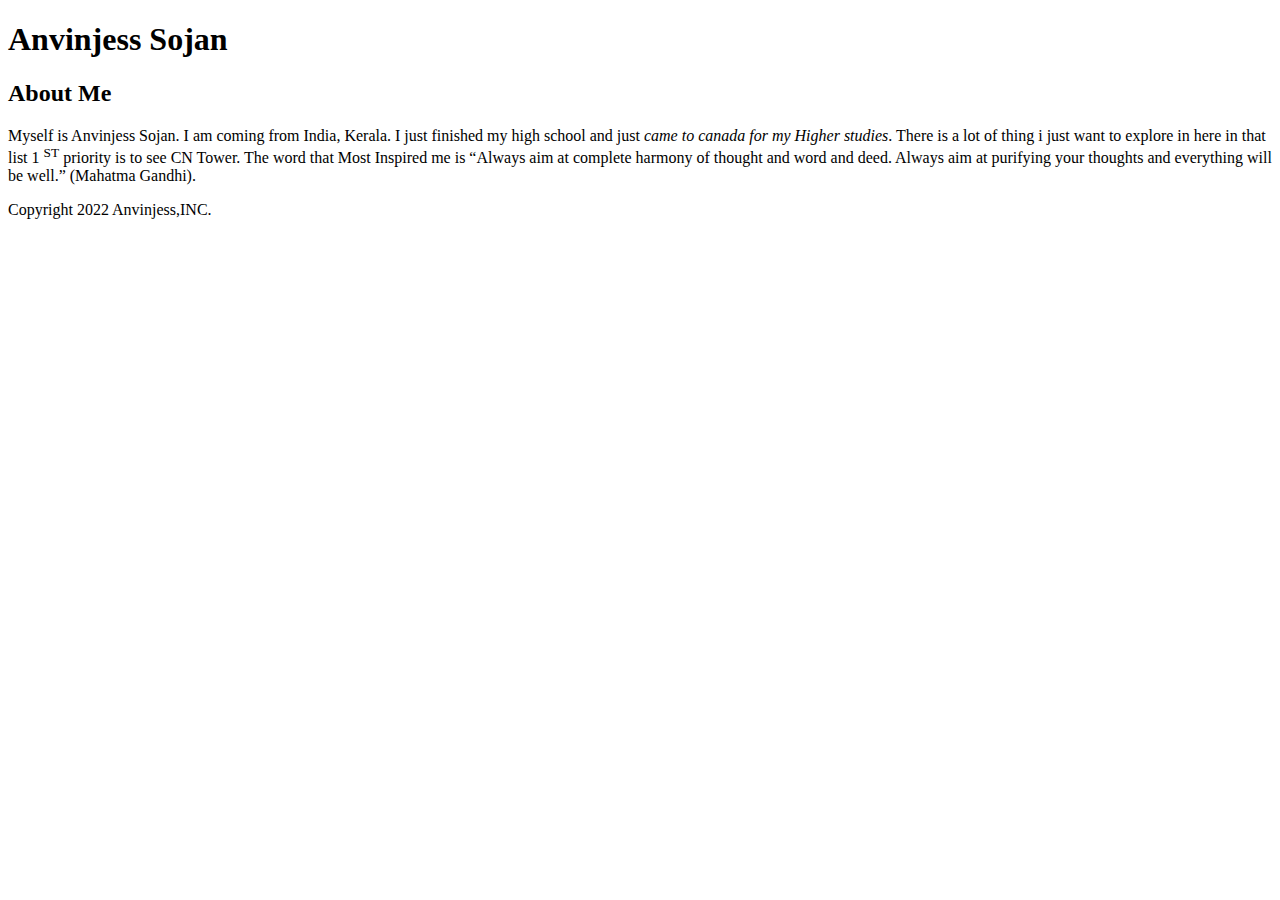
==== html-assignment/index.html @ a1c316dc "Corection and updation" ====
<!DOCTYPE html>
<html lang="en">
<head>
    <meta charset="UTF-8">
    <meta http-equiv="X-UA-Compatible" content="IE=edge">
    <meta name="viewport" content="width=device-width, initial-scale=1.0">
    <title>Anvinjess Sojan</title>
</head>
<body>
    <h1>Anvinjess Sojan</h1>
    <article>
        <h2>About Me</h2>
        <p>Myself is Anvinjess Sojan. I am coming from India, Kerala. I just finished my high school and just <em>came to canada for my Higher studies</em>. There is a lot of thing i just want to explore in here in that list 1 <sup>ST</sup> priority is to see CN Tower. The word that Most Inspired me is “Always aim at complete harmony of thought and word and deed. Always aim at purifying your thoughts and everything will be well.” (Mahatma Gandhi).
        </p>
    </article>
    <footer>
        <p>Copyright 2022 Anvinjess,INC.</p>
    </footer>
</body>
</html>
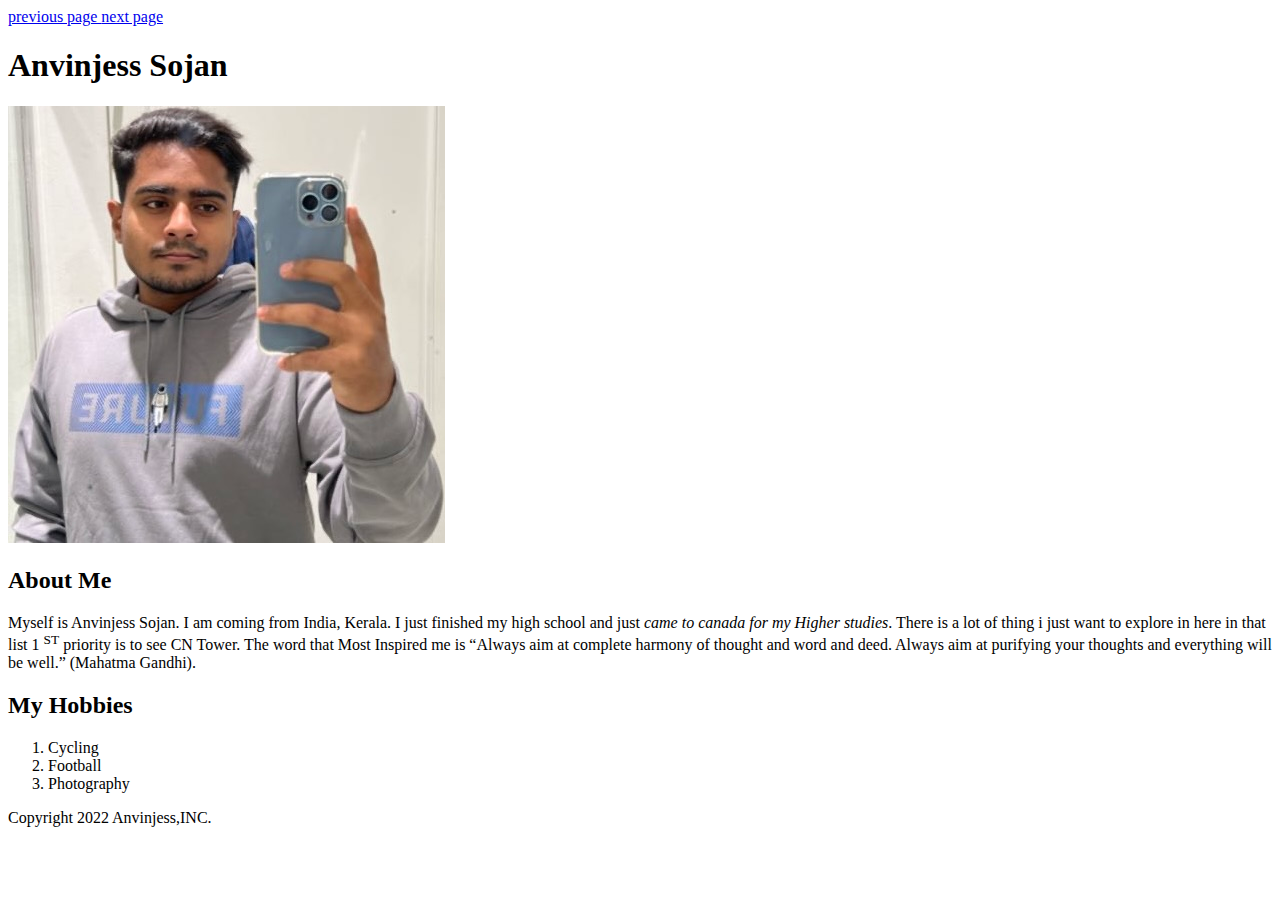
==== commit 25cfc5b6: "new program" ====
--- a/html-assignment/index.html
+++ b/html-assignment/index.html
@@ -7,11 +7,27 @@
     <title>Anvinjess Sojan</title>
 </head>
 <body>
+    <nav class="navbar">
+        <a class="navbar-item" href="index.html">previous page
+
+        </a>
+        <a class="navbar-item" href="notes.html">next page
+
+        </a>
+
+    </nav>
     <h1>Anvinjess Sojan</h1>
+    <img class="My photo" src="images/IMG_0414 2.JPG">
     <article>
         <h2>About Me</h2>
         <p>Myself is Anvinjess Sojan. I am coming from India, Kerala. I just finished my high school and just <em>came to canada for my Higher studies</em>. There is a lot of thing i just want to explore in here in that list 1 <sup>ST</sup> priority is to see CN Tower. The word that Most Inspired me is “Always aim at complete harmony of thought and word and deed. Always aim at purifying your thoughts and everything will be well.” (Mahatma Gandhi).
         </p>
+        <h2>My Hobbies</h2>
+        <ol>
+            <li>Cycling</li>
+            <li>Football</li>
+            <li>Photography</li>
+        </ol>
     </article>
     <footer>
         <p>Copyright 2022 Anvinjess,INC.</p>
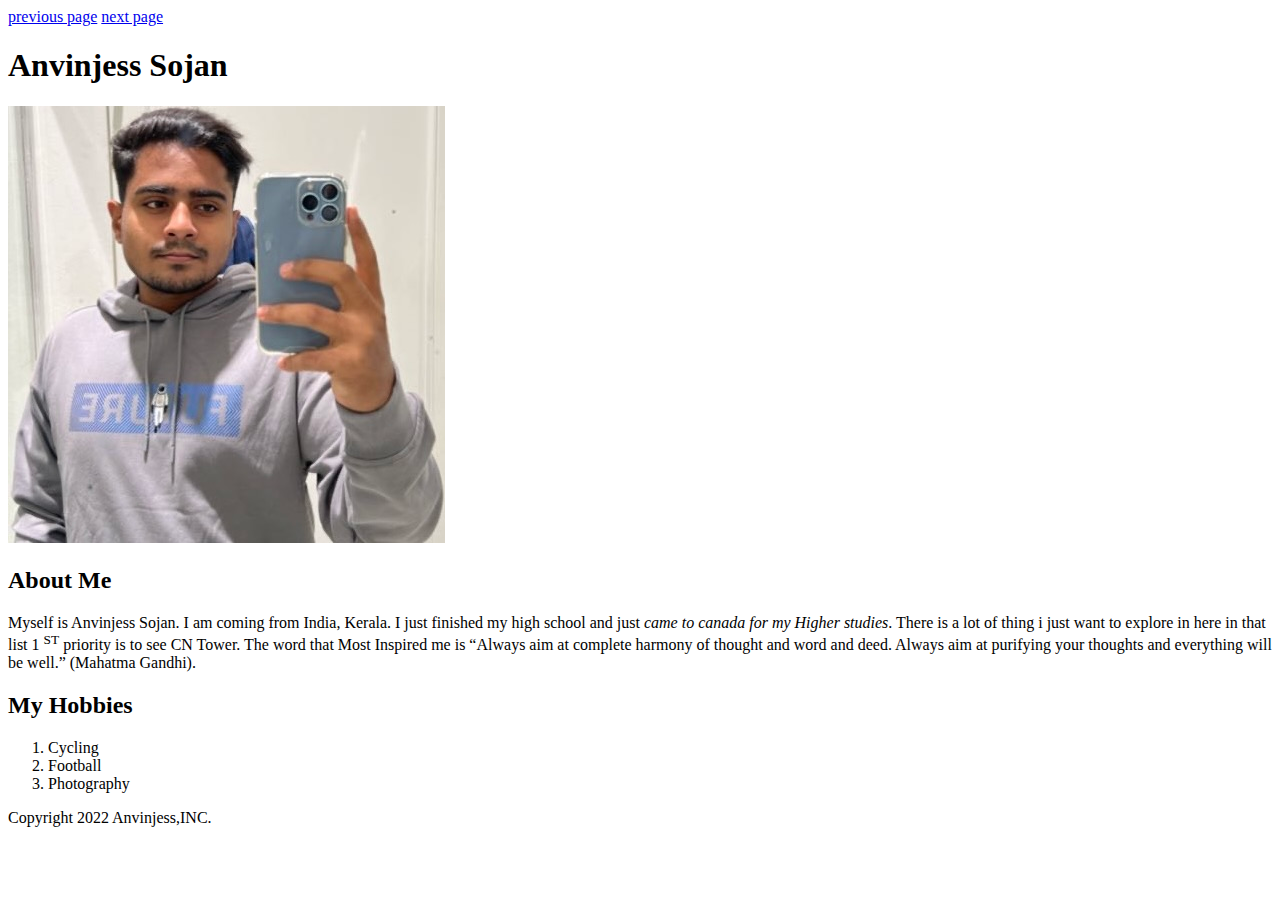
==== commit 8515f6b8: "creates midterm" ====
--- a/html-assignment/index.html
+++ b/html-assignment/index.html
@@ -8,16 +8,12 @@
 </head>
 <body>
     <nav class="navbar">
-        <a class="navbar-item" href="index.html">previous page
-
-        </a>
-        <a class="navbar-item" href="notes.html">next page
-
-        </a>
+        <a class="navbar-item" href="index.html">previous page</a>
+        <a class="navbar-item" href="notes.html">next page </a>
 
     </nav>
     <h1>Anvinjess Sojan</h1>
-    <img class="My photo" src="images/IMG_0414 2.JPG">
+    <img class="My photo" src="images/My.JPG" alt="My photo">
     <article>
         <h2>About Me</h2>
         <p>Myself is Anvinjess Sojan. I am coming from India, Kerala. I just finished my high school and just <em>came to canada for my Higher studies</em>. There is a lot of thing i just want to explore in here in that list 1 <sup>ST</sup> priority is to see CN Tower. The word that Most Inspired me is “Always aim at complete harmony of thought and word and deed. Always aim at purifying your thoughts and everything will be well.” (Mahatma Gandhi).
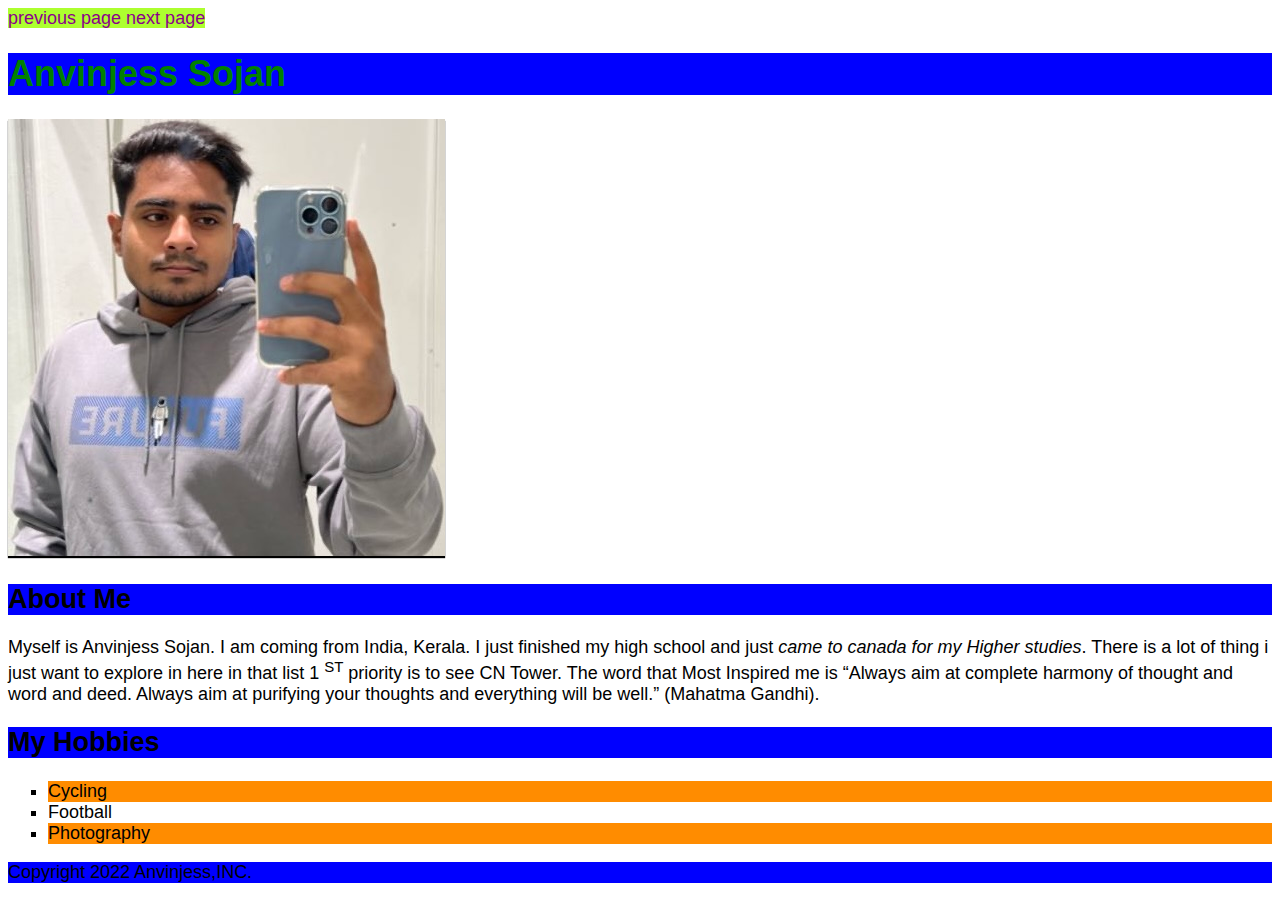
==== commit bcf06d18: "new code" ====
--- a/html-assignment/index.html
+++ b/html-assignment/index.html
@@ -5,25 +5,31 @@
     <meta http-equiv="X-UA-Compatible" content="IE=edge">
     <meta name="viewport" content="width=device-width, initial-scale=1.0">
     <title>Anvinjess Sojan</title>
+    <link href="css/main.css" rel="stylesheet">
 </head>
 <body>
     <nav class="navbar">
-        <a class="navbar-item" href="index.html">previous page</a>
-        <a class="navbar-item" href="notes.html">next page </a>
+        <a class="navbar-item" href="index.html">previous page
+
+        </a>
+        <a class="navbar-item" href="notes.html">next page 
+            
+        </a>
 
     </nav>
-    <h1>Anvinjess Sojan</h1>
-    <img class="My photo" src="images/My.JPG" alt="My photo">
+    <h1 class="site-title">Anvinjess Sojan</h1>
+    <img id="my-images" class="My photo" src="images/My.JPG" alt="My photo">
     <article>
         <h2>About Me</h2>
         <p>Myself is Anvinjess Sojan. I am coming from India, Kerala. I just finished my high school and just <em>came to canada for my Higher studies</em>. There is a lot of thing i just want to explore in here in that list 1 <sup>ST</sup> priority is to see CN Tower. The word that Most Inspired me is “Always aim at complete harmony of thought and word and deed. Always aim at purifying your thoughts and everything will be well.” (Mahatma Gandhi).
         </p>
         <h2>My Hobbies</h2>
-        <ol>
+        <ul style="list-style-type: square">
+
             <li>Cycling</li>
             <li>Football</li>
             <li>Photography</li>
-        </ol>
+        </ul>
     </article>
     <footer>
         <p>Copyright 2022 Anvinjess,INC.</p>
--- a/html-assignment/css/main.css
+++ b/html-assignment/css/main.css
@@ -0,0 +1,43 @@
+body { 
+
+    font-family: Arial, Helvetica, sans-serif;
+    font-size: 18px;
+
+}
+
+h1,h2,footer {
+
+    background-color: blue;
+}
+
+.site-title {
+
+    color: green;
+}
+
+#my-images {
+
+    box-shadow: 0 2px 1px black;
+}
+
+li:nth-child(odd) {
+
+    background-color: darkorange;
+}
+
+a:link {
+
+    color: darkmagenta;
+     text-decoration: none;
+}
+
+a:link {
+
+    background-color: greenyellow;
+    border-color: rgb(23, 42, 62);
+    
+}
+a:active {
+    
+    background-color: rgb(4, 1, 7);
+}
